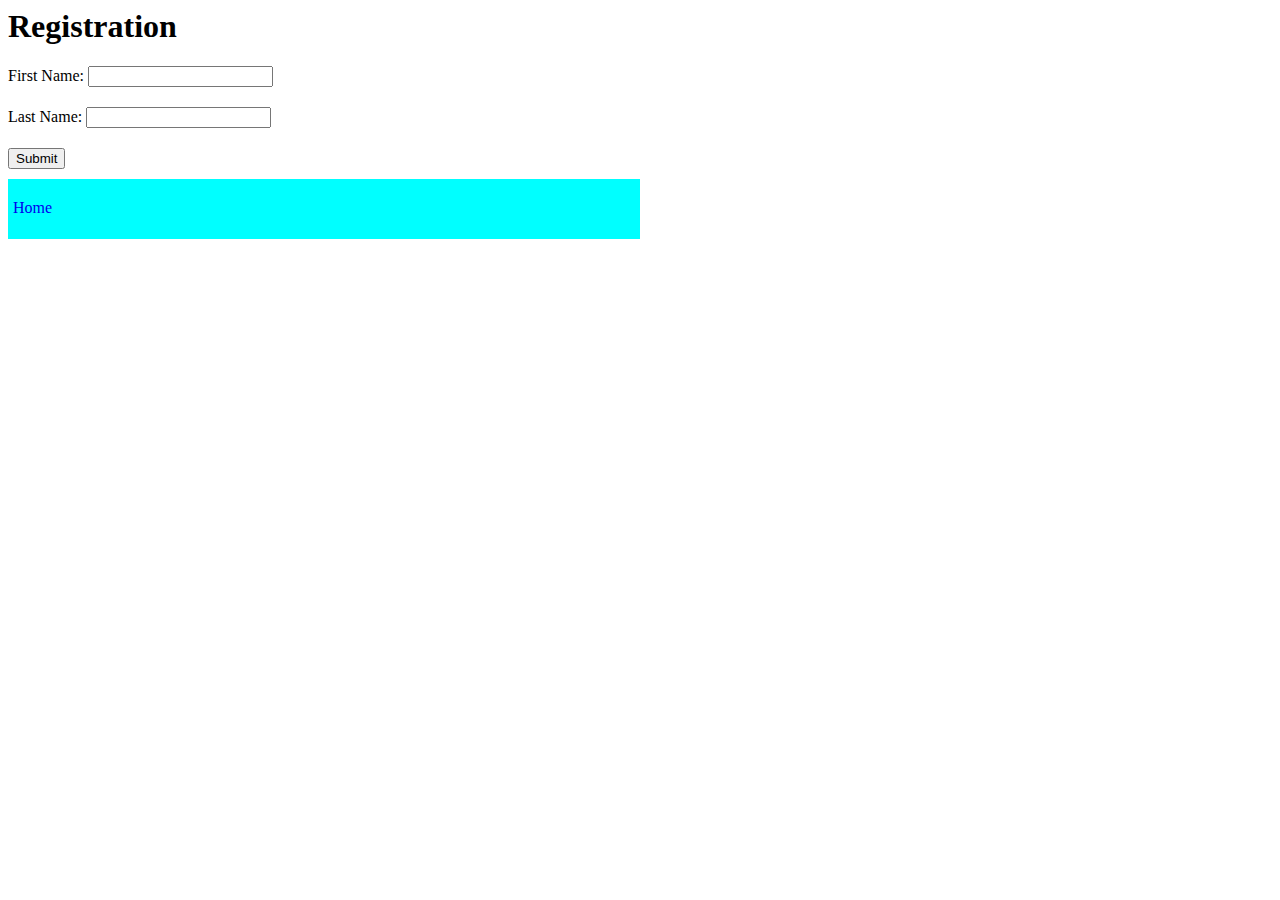
==== Examples/Week1/app1/registration.html @ 7491acbf "Added week1 example app1" ====
<html>
    <head>
        <title>Registration</title>
        <link rel="stylesheet" type="text/css" href="styles/app.css">
    </head>

    <body>
        <h1>Registration</h1>

        <form>
            <div class="form-entry">
                First Name: <input type="text"/>
            <div>

            <div class="form-entry">
                Last Name: <input type="text"/>
            </div>

            <div class="form-entry">
                <input type="submit" value="Submit"/>
            </div>
        </form>

        <div class="menu-bar">
                <span class="menu-item"><a href="index.html">Home</a></span>
            </div>
    </body>
</html>
---- Examples/Week1/app1/styles/app.css ----
.section-heading {
    background-color: yellow;
}

#first-section {
    color: purple;
    font-size: 20pt;
}

.menu-item {
    margin-right: 10px;
    padding: 5px;
}

.menu-bar {
    background-color: cyan;
    height: 40px;
    margin-top: 10px;
    vertical-align: middle;
    padding-top: 20px;
    width: 50%;
}

.section span {
    color: green;
}

.section {
    font-size: 15pt;
}

table {
    border-collapse: collapse;
}

table, th, td {
    border: 1px solid black;
    padding: 10px;
}

.form-entry {
    margin-top: 20px;
}

.menu-bar a {
    text-decoration: none;
}
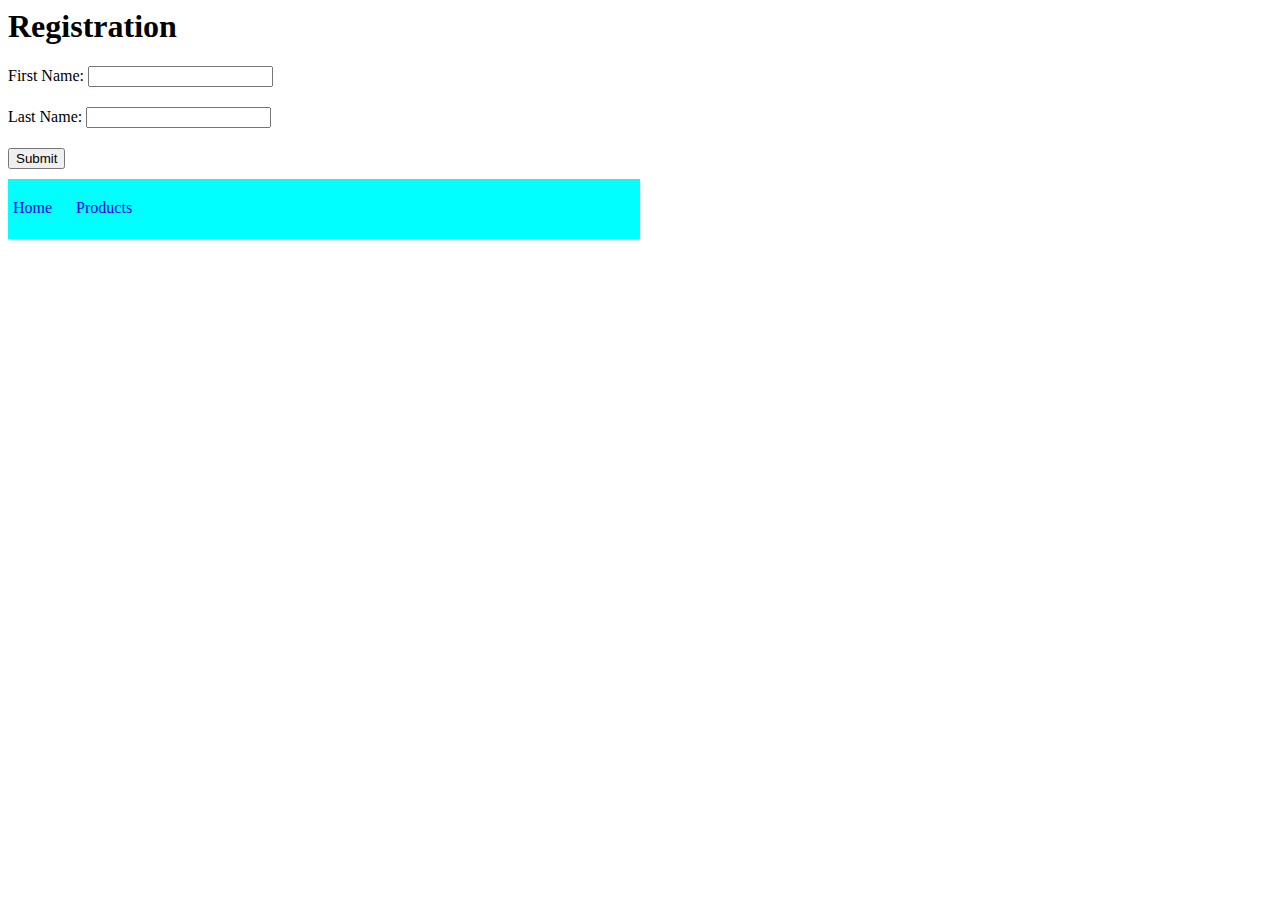
==== commit 3cffafb7: "Added products page." ====
--- a/Examples/Week1/app1/registration.html
+++ b/Examples/Week1/app1/registration.html
@@ -1,6 +1,7 @@
 <html>
     <head>
         <title>Registration</title>
+        <!-- <script src="scripts/app.js" type="text/javascript"></script> -->
         <link rel="stylesheet" type="text/css" href="styles/app.css">
     </head>
 
@@ -22,7 +23,8 @@
         </form>
 
         <div class="menu-bar">
-                <span class="menu-item"><a href="index.html">Home</a></span>
-            </div>
+            <span class="menu-item"><a href="index.html">Home</a></span>
+            <span class="menu-item"><a href="products.html">Products</a></span>
+        </div>
     </body>
 </html>